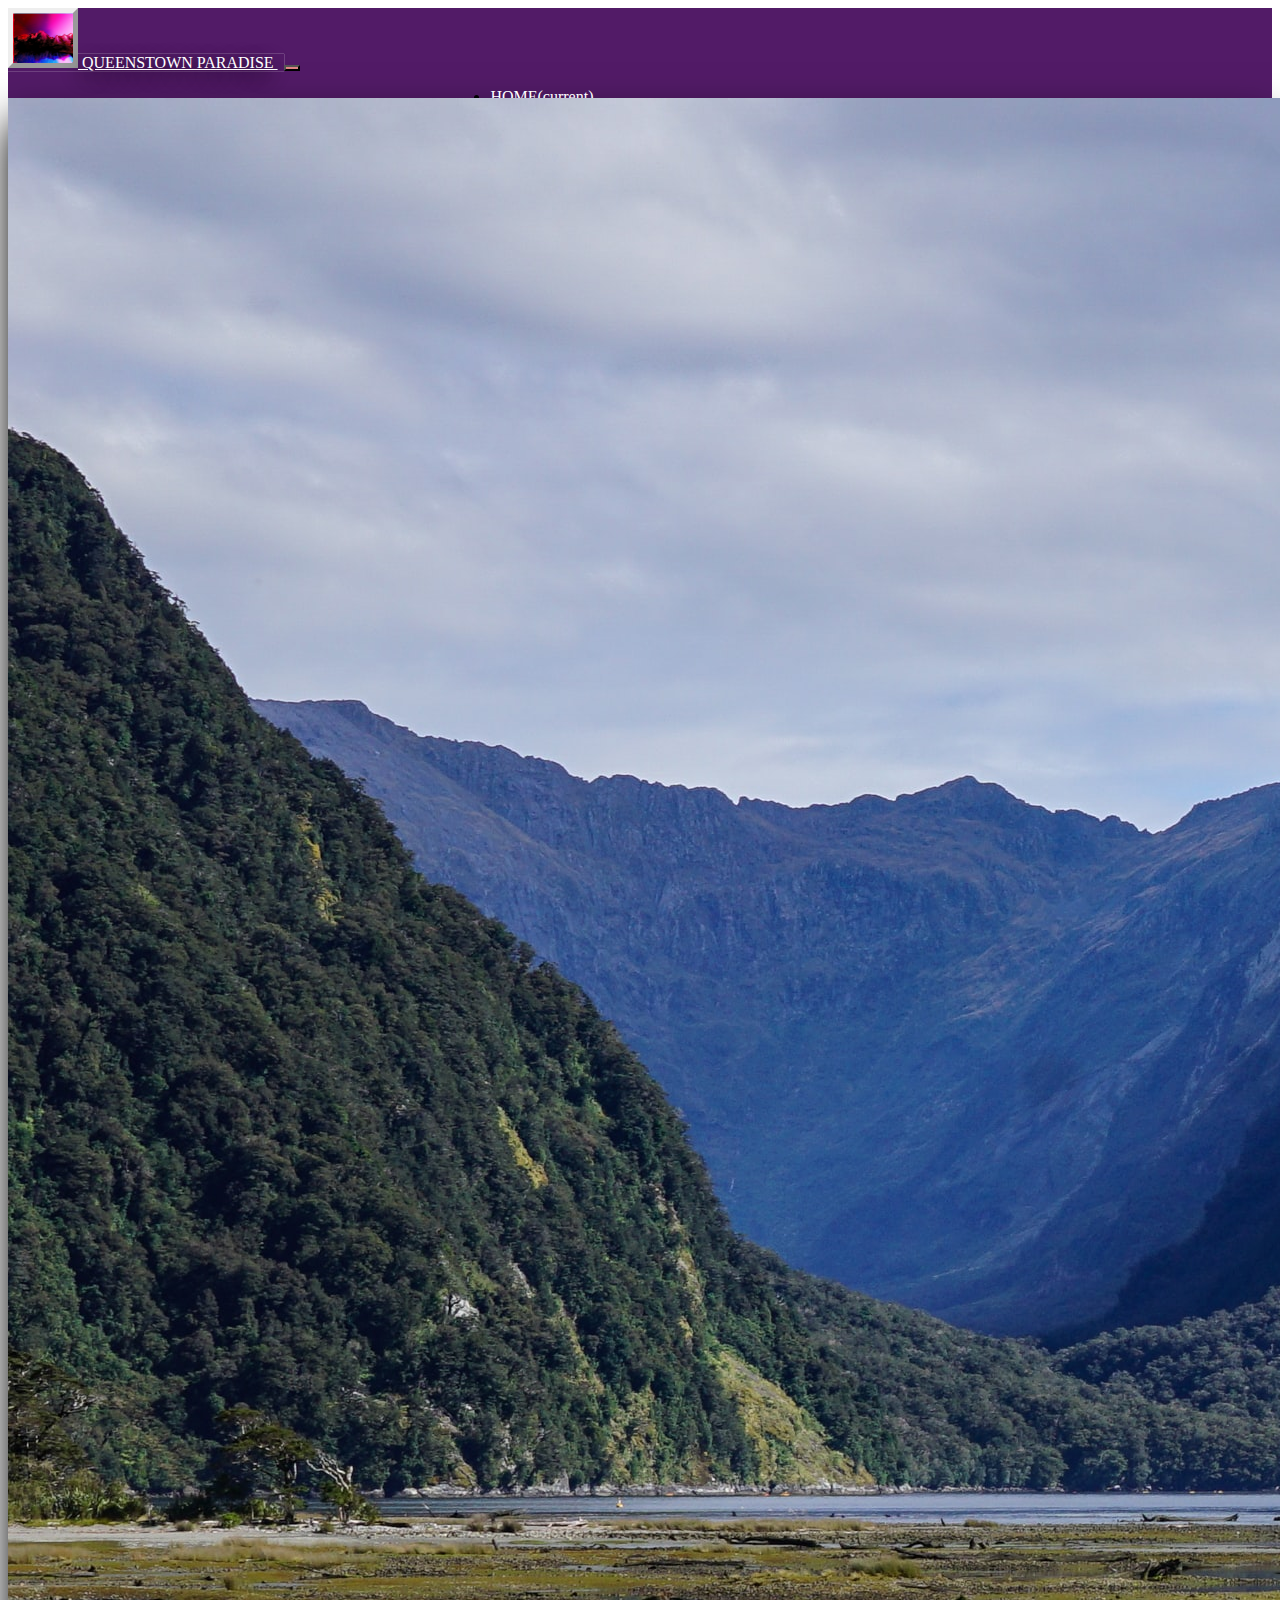
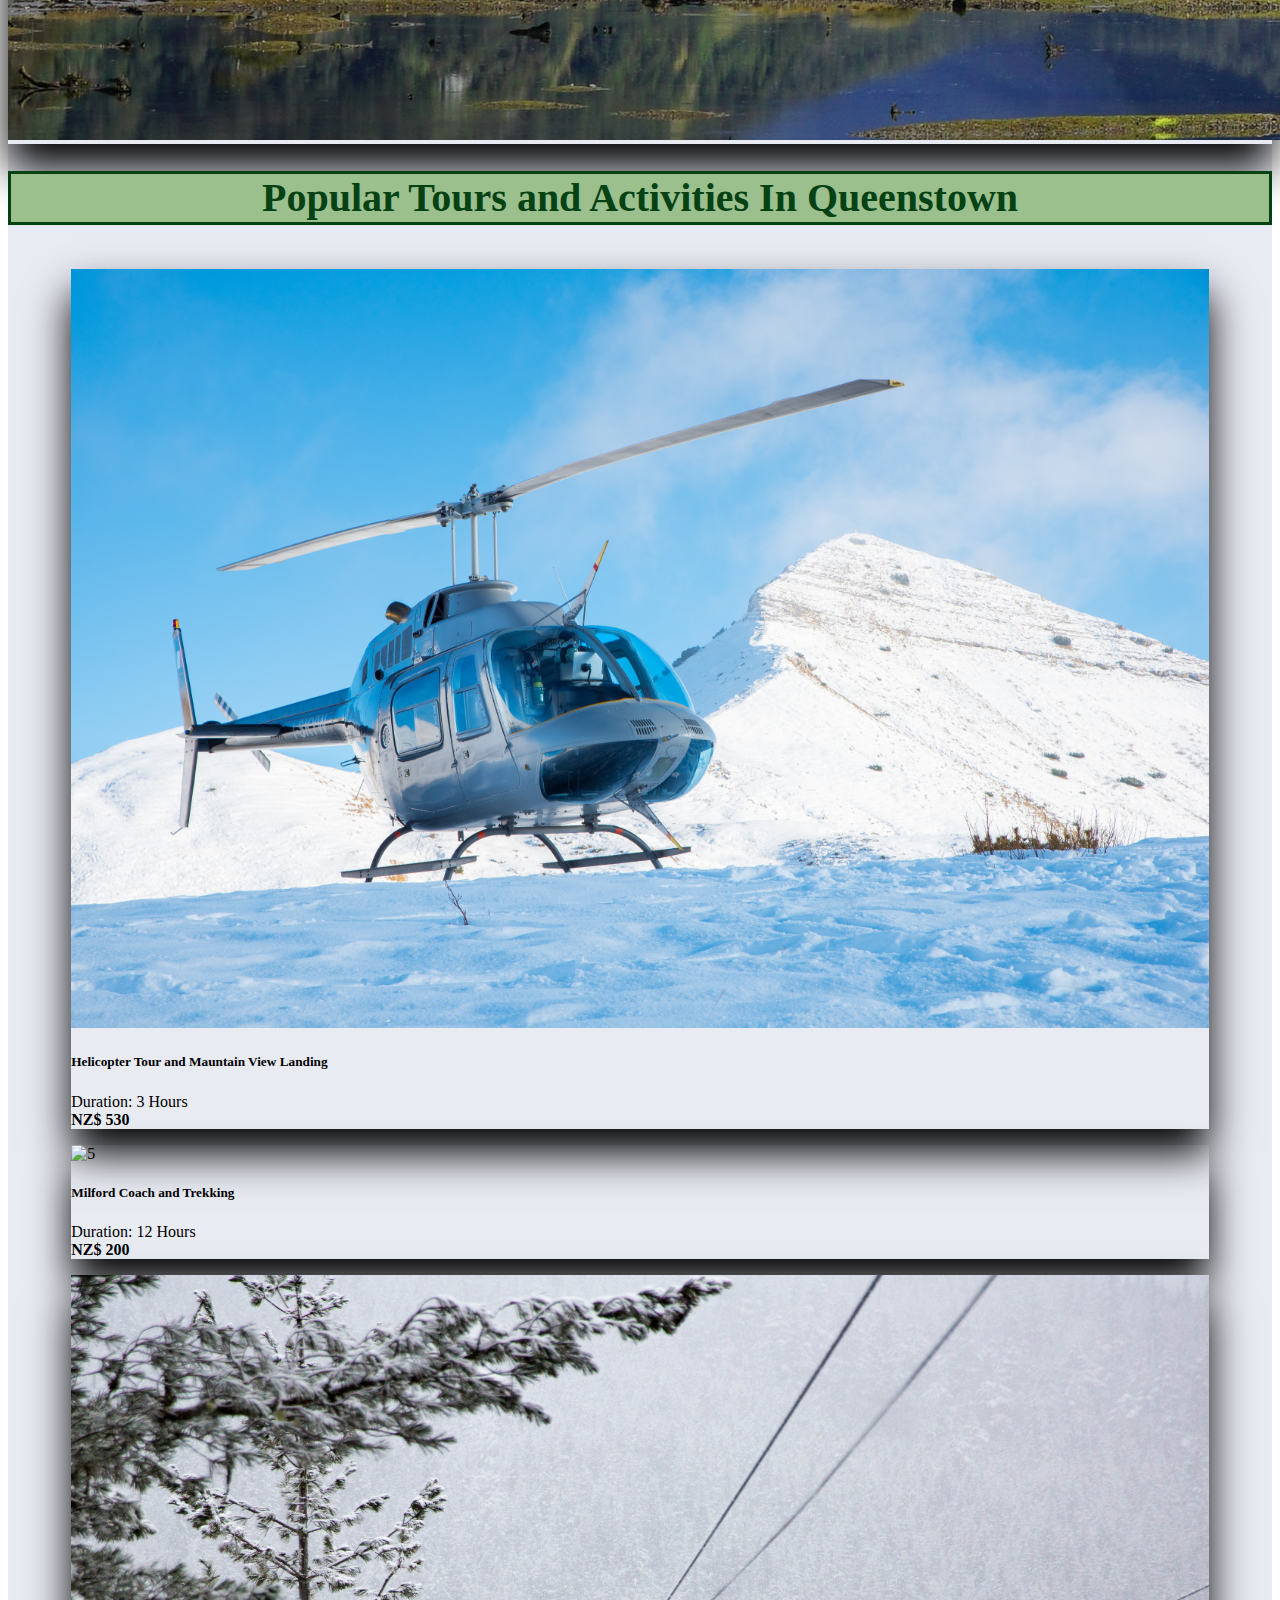
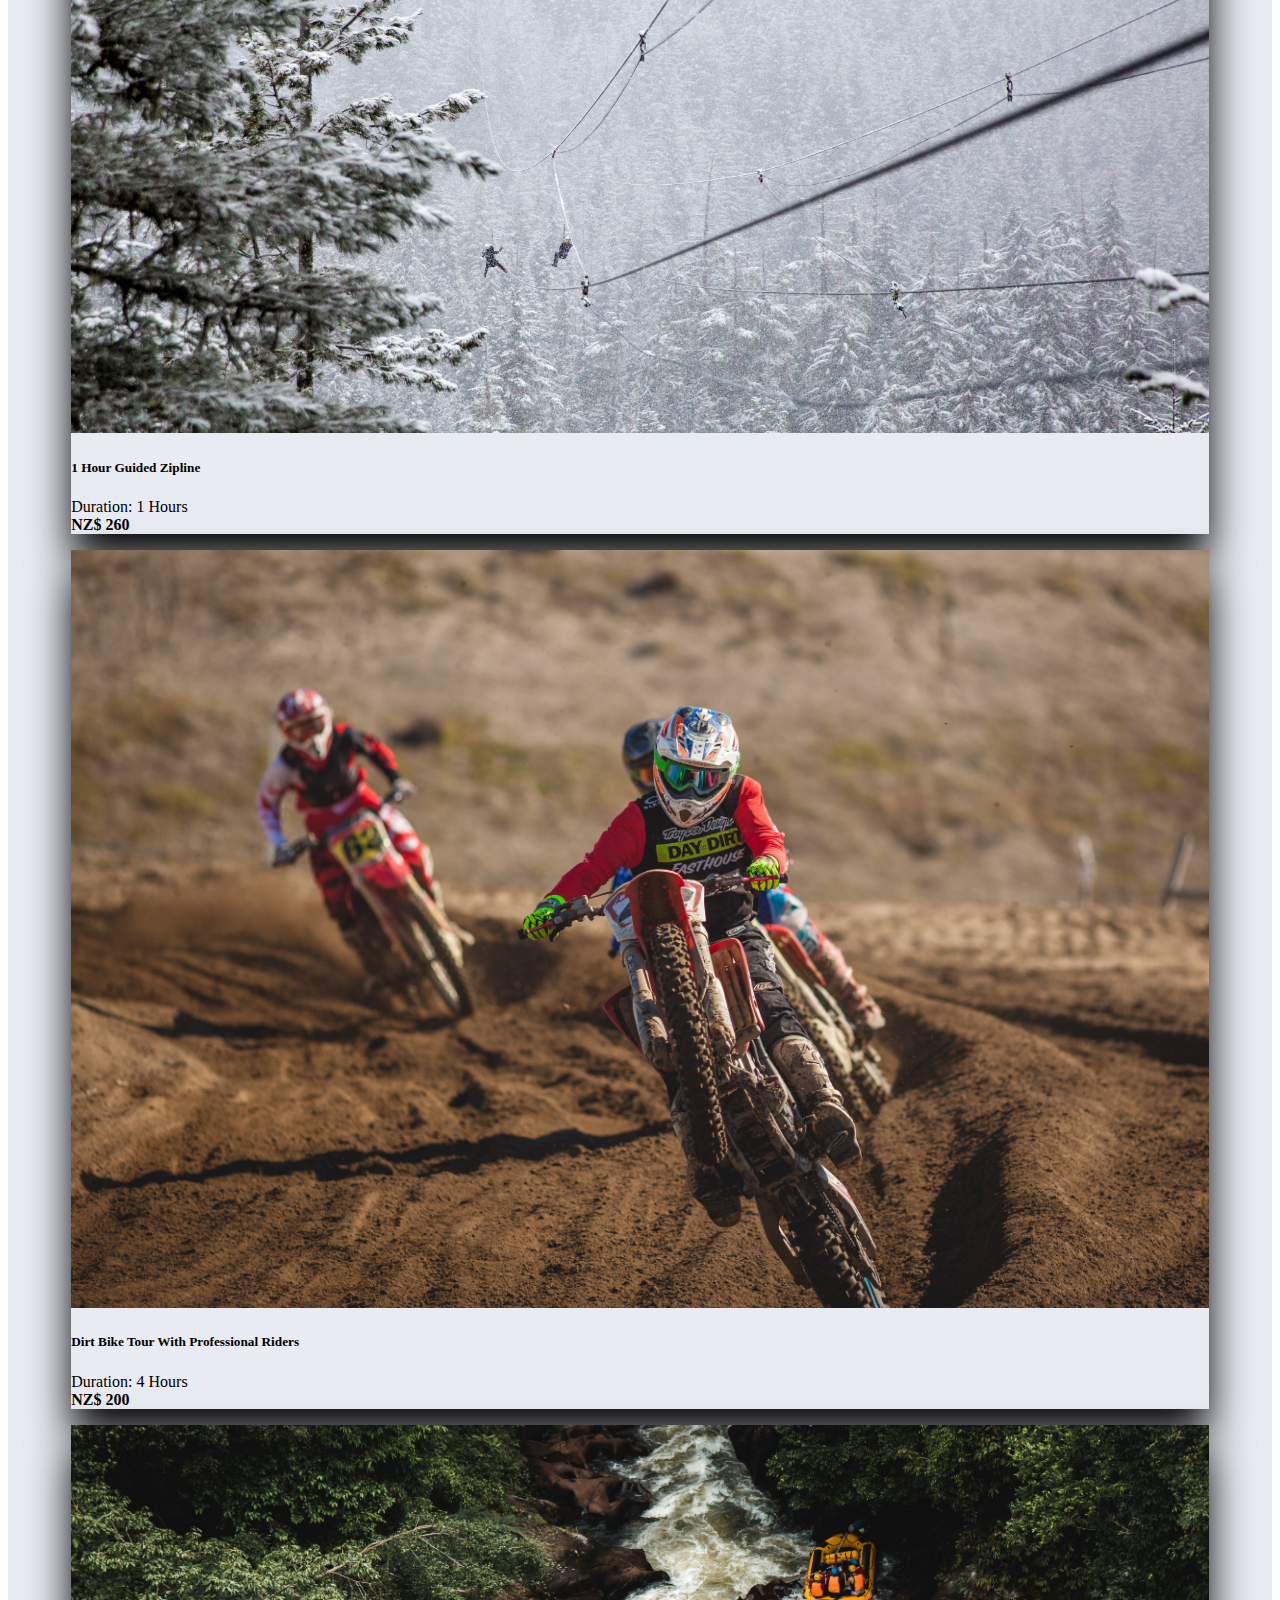
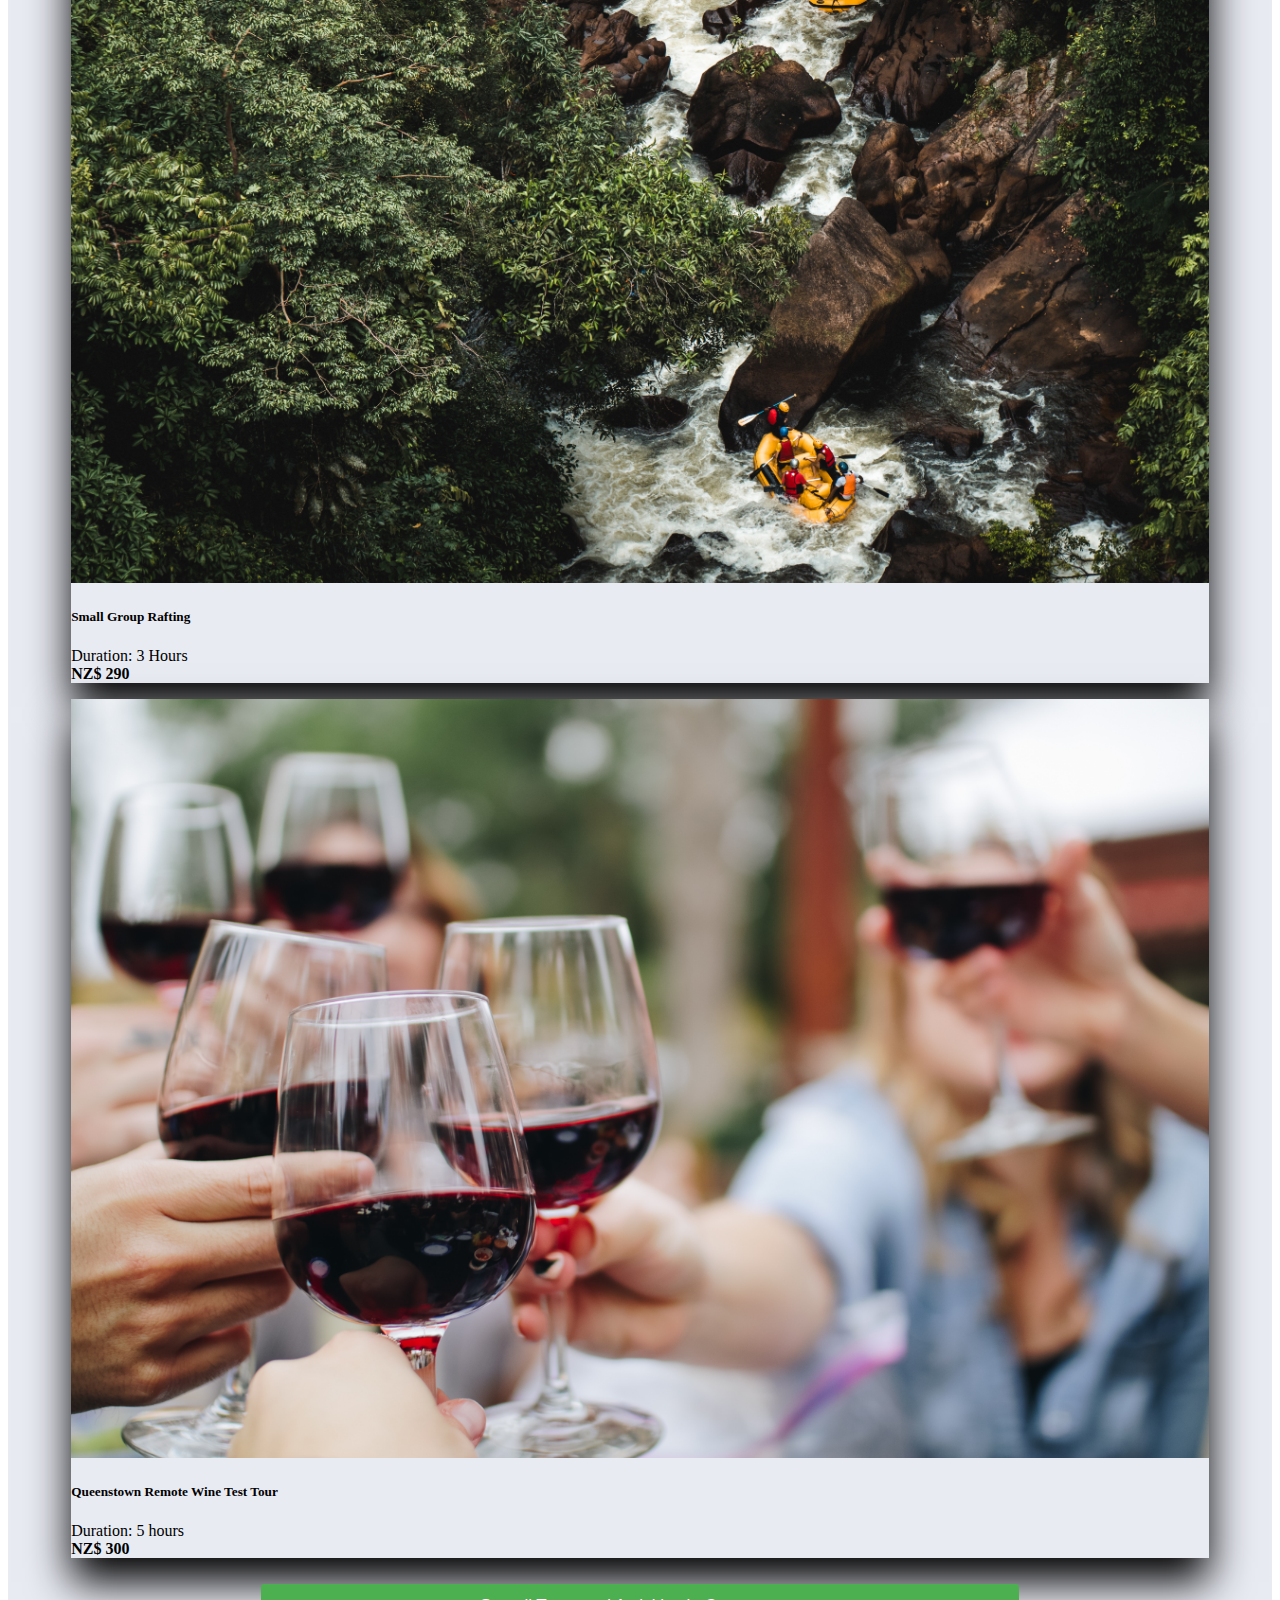
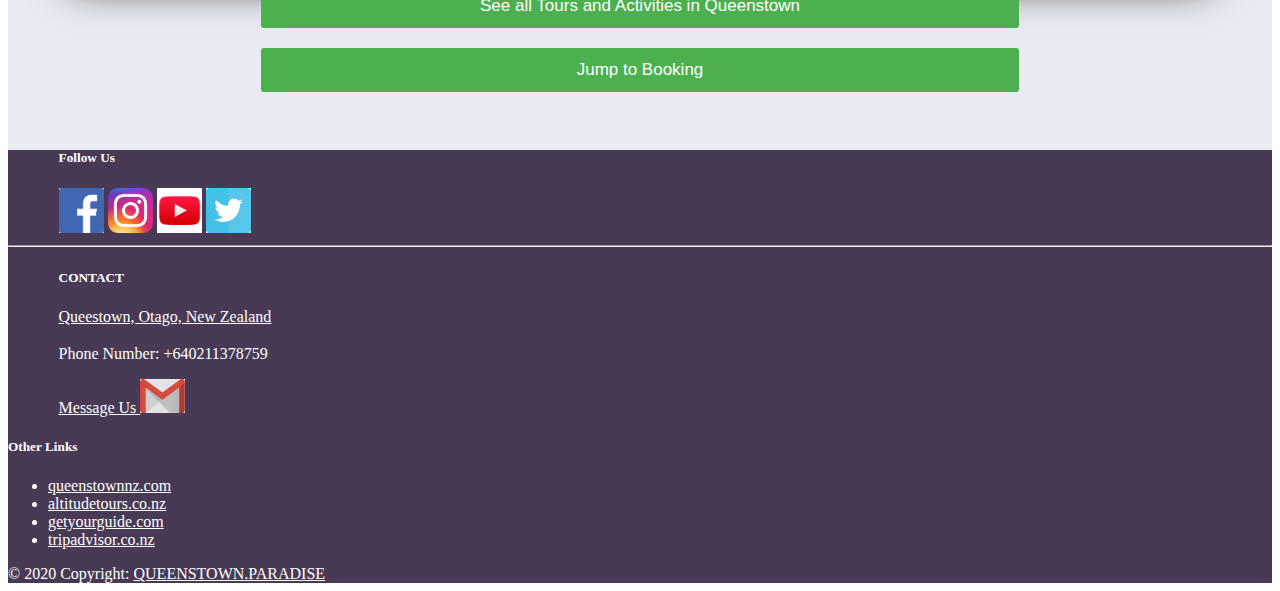
==== index.html @ ecf44010 "First Commit" ====
<!DOCTYPE html>
<html lang="en">
  <head>
    <meta charset="utf-8">
    <title>QUEENSTOWN PARADISE</title>
    <link href="https://coolors.co/03071e-370617-6a040f-9d0208-d00000-dc2f02-e85d04-f48c06-faa307-ffba08">

    <script src="http://code.jquery.com/jquery-3.4.1.slim.min.js"
     integrity="sha256-pasqAKBDmFT4eHoN2ndd6lN370kFiGUFyTiUHWhU7k8="
     crossorigin="anonymous">
     </script>
     <link rel="stylesheet" href="https://stackpath.bootstrapcdn.com/bootstrap/4.5.0/css/bootstrap.min.css" integrity="sha384-9aIt2nRpC12Uk9gS9baDl411NQApFmC26EwAOH8WgZl5MYYxFfc+NcPb1dKGj7Sk" crossorigin="anonymous">
     <link rel="stylesheet" href="https://cdn.jsdelivr.net/gh/fancyapps/fancybox@3.5.7/dist/jquery.fancybox.min.css" />
     <link href="index.css" rel="stylesheet">
     <link href="https://fonts.googleapis.com/css2?family=Merienda+One&display=swap" rel="stylesheet">
     <script src="https://cdn.jsdelivr.net/gh/fancyapps/fancybox@3.5.7/dist/jquery.fancybox.min.js"></script>
     <script src="https://cdnjs.cloudflare.com/ajax/libs/popper.js/1.14.3/umd/popper.min.js" integrity="sha384-ZMP7rVo3mIykV+2+9J3UJ46jBk0WLaUAdn689aCwoqbBJiSnjAK/l8WvCWPIPm49" crossorigin="anonymous"></script>
    <script src="https://stackpath.bootstrapcdn.com/bootstrap/4.1.3/js/bootstrap.min.js" integrity="sha384-ChfqqxuZUCnJSK3+MXmPNIyE6ZbWh2IMqE241rYiqJxyMiZ6OW/JmZQ5stwEULTy" crossorigin="anonymous"></script>

  </head>
<body>

        <nav class="navbar navbar-expand-lg navbar-light bg-light">
          <a class="navbar-logo" href="index.html">
            <img src="img/1.jpg" width="60" height="50" class="d-inline-block align-middle" alt="" loading="lazy">
            QUEENSTOWN PARADISE
          </a>
       <button class="navbar-toggler" type="button" data-toggle="collapse" data-target="#navbarNav" aria-controls="navbarNav" aria-expanded="false" aria-label="Toggle navigation">
         <span class="navbar-toggler-icon"></span>
       </button>
       <div class="collapse navbar-collapse justify-content-end" id="navbarNav">
         <ul class="navbar-nav">
           <li class="nav-item active">
             <a class="nav-link" href="index.html">HOME<span class="sr-only">(current)</span></a>
           </li>
           <li class="nav-item">
             <a class="nav-link" href="activity.html">TOURS AND ACTIVITIES</a>
           </li>
           <li class="nav-item">
             <a class="nav-link" href="booking.html">BOOKING </a>
           </li>

         </ul>
       </div>
      </nav>

      <div class="jumbotron jumbotron-fluid">
      <div class="shadow mb-5 bg-white rounded">
        <img src="img/8.jpg" alt="3" class="img-fluid"/>
      </div>
      <div class="container">
          <h1 class="display-4">Popular Tours and Activities In Queenstown</h1>

      </div>

    <div class="row row-cols-1 row-cols-md-2 main-row">
      <div class="shadow mb-5 bg-white rounded">
      <div class="col mb-4">
        <div class="card">
          <img src="img/4.jpg" class="card-img-top" alt="4">
          <div class="card-body">
            <h5 class="card-title">Helicopter Tour and Mauntain View Landing</h5>
            <p class="card-text">Duration: 3 Hours <br> <b>NZ$ 530</b></p>
          </div>
        </div>
      </div>
      </div>
      <div class="shadow mb-5 bg-white rounded">
      <div class="col mb-4">
        <div class="card">
          <img src="img/5.jpg" class="card-img-top" alt="5">
          <div class="card-body">
            <h5 class="card-title">Milford Coach and Trekking</h5>
            <p class="card-text">Duration: 12 Hours <br> <b>NZ$ 200</b></p>
          </div>
        </div>
      </div>
      </div>
      <div class="shadow mb-5 bg-white rounded">
      <div class="col mb-4">
        <div class="card">
          <img src="img/6.jpg" class="card-img-top" alt="6">
          <div class="card-body">
            <h5 class="card-title">1 Hour Guided Zipline</h5>
            <p class="card-text">Duration: 1 Hours <br> <b>NZ$ 260</b></p>
          </div>
        </div>
      </div>
      </div>
      <div class="shadow mb-5 bg-white rounded">
      <div class="col mb-4">
        <div class="card">
          <img src="img/7.jpg" class="card-img-top" alt="7">
          <div class="card-body">
            <h5 class="card-title">Dirt Bike Tour With Professional Riders</h5>
            <p class="card-text">Duration: 4 Hours <br> <b>NZ$ 200</b></p>
          </div>
        </div>
      </div>
      </div>
      <div class="shadow mb-5 bg-white rounded">
      <div class="col mb-4">
        <div class="card">
          <img src="img/14.jpg" class="card-img-top" alt="14">
          <div class="card-body">
            <h5 class="card-title">Small Group Rafting</h5>
            <p class="card-text">Duration: 3 Hours <br> <b>NZ$ 290</b></p>
          </div>
        </div>
      </div>
      </div>
      <div class="shadow mb-5 bg-white rounded">
      <div class="col mb-4">
        <div class="card">
          <img src="img/16.jpg" class="card-img-top" alt="16">
          <div class="card-body">
            <h5 class="card-title">Queenstown Remote Wine Test Tour</h5>
            <p class="card-text">Duration: 5 hours <br> <b>NZ$ 300</b></p>
          </div>
        </div>
      </div>
      </div>
    </div>


    <div class="container-btn-fluid hbtn">
      <a href="activity.html"><button type="button" class="btn btn-primary">See all Tours and Activities in Queenstown</button></a>
      <a href="booking.html"><button type="button" class="btn btn-secondary ">Jump to Booking</button></a>
  </div>
    <footer class="page-footer font-small pt-4">
      <div class="container-fluid text-center text-sm-left">
        <div class="row">
          <div class="col-md-3 mt-md-0 mt-3">
            <h5 class="text-uppercase">Follow Us</h5>
           <a href="https://www.facebook.com/QueenstownNZ/" target="_blank"><img class="fb" src="img/17.png" alt="17"/></a>
           <a href="https://www.instagram.com/explore/tags/purequeenstown/" target="_blank"><img class="insta" src="img/18.png" alt="18"/></a>
           <a href="https://www.youtube.com/c/queenstownnz" target="_blank"><img class="youtube" src="img/19.png" alt="19"/></a>
           <a href="https://twitter.com/PureQueenstown" target="_blank"><img class="twitter" src="img/20.png" alt="20"/></a>
          </div>
          <hr class="clearfix w-100 d-md-none pb-3">
        <div class="col-md-3 mt-md-0 mt-3">
           <h5>CONTACT</h5>
            <a href="https://www.facebook.com/QueenstownNZ/" target="_blank"><p class="contact">Queestown, Otago, New Zealand</p></a>
            <p class="contact">Phone Number: +640211378759</p>
            <a href="mailto:leopardrai13@gmial.com?" target="_blank">Message Us <img class="gmail" src="img/21.png" alt="21"/></a>
         </div>
          <div class="col-md-4 mb-md-0 mb-3 justify-content-around">
            <h5 class="text-uppercase">Other Links</h5>

            <ul class="list-unstyled">
              <li>
                <a href="https://www.queenstownnz.co.nz/" target="_blank">queenstownnz.com</a>
              </li>
              <li>
                <a href="https://www.altitudetours.co.nz/" target="_blank">altitudetours.co.nz</a>
              </li>
              <li>
                <a href="https://www.getyourguide.com/" target="_blank">getyourguide.com</a>
              </li>
              <li>
                <a href="https://www.tripadvisor.co.nz/" target="_blank">tripadvisor.co.nz</a>
              </li>
            </ul>
          </div>
        </div>
      </div>
      <div class="footer-copyright text-center py-3">© 2020 Copyright:
        <a href="QUEENSTOWN.PARADISE"> QUEENSTOWN.PARADISE</a>
      </div>
    </footer>
  </div>




















</body>
</html>
---- index.css ----
body{
  font-family: 'Merienda One', cursive;
}
.bg-light {
    background-color: #521b67!important;
    height: 90px;
  }

.navbar-light .navbar-logo {

    text-shadow: -2px 6px 20px black;
    color: white;
    border-width: 0px;
    border-style: outset;
    box-shadow: 0 0 1px white;
    padding-right: 6px;
  }
.d-inline-block{
  border-style: outset;
  border-width: 5px;
  color: #e4e4e4;

}


  .navbar-light .navbar-nav .nav-link {
      color: rgb(255 255 255);
  }
  .navbar-light .navbar-nav .active>.nav-link{
      color: rgb(255 255 255);
  }

.navbar-expand-lg .navbar-collapse {
    margin-left: 35%;
        width: 387px;
  }
.navbar-toggler {
  background-color: #e08484;
  }
a{
  color: white;
}
.jumbotron{
  padding: 0rem 0rem;
  background-color: #e9ebf3;
}
.display-4 {
  background-color: #9cbf8e;
  border: solid;
   text-align: center;
    color: #044214;
    font-size: 2.5rem;
    font-weight: 600;
    line-height: 1.2;
  }
.container {
    margin-top: 14px;
    margin-bottom: 44px
  }

.mb-5, .my-5 {
    margin-bottom: 1rem!important;
  }
  .shadow {
    box-shadow: 0 1.5rem 2.5rem rgba(0,0,0,8.15)!important;
}
.shadowbox{
  box-shadow: 5px;
}
.p-3 {
    padding: 1rem!important;
  }
  .main-row{
    margin-left: 5%;
    margin-right: 5%;
  }

.btn-group-lg>.btn, .btn-lg {
    margin-bottom: 1rem;
  }
.pt-4, .py-4 {
    margin-top: 3rem;
    background-color: #40203f;
    color: white;
}
.hbtn{
  margin-left: 20%;
  margin-right: 20%;
}

input[type="text" i] {
   width: 40%;
   padding: 4px 6px;
   display: block;
    }
.mt-md-0, .my-md-0 {
    margin-left: 4%;
  }
  .no-gutters{
    margin-left: 0px;
    margin-right: 0px;
  }
.cardlist{
    max-width: 80%;
  }

  .card-img, .card-img-bottom, .card-img-top {
    width: 100%;
    height: 100%;
}
  .card{
      margin-bottom: 0rem;
    }
.booknow-btn{
  width: 100px;
  margin-left: 100%;
}
.drop-btn{
  cursor: pointer;
  text-align: center;
  background-color: #ef896a;
  width: 280px;
  margin-bottom: 2rem;
  margin-left: 15%;
  margin-right: 50%;
}
.map1{
  height: 200px;
}
.details-form{
  margin-bottom: 2rem;
  border: solid 1px;
}
.details{
  font-weight: 500;
}
.intbtn{
  background-color: #37ea44;
  width: 100%;

}
p {
    margin-top: 19px;
    margin-bottom: 1rem;
    text-align-last: start;
  }
input[type=text] {
  width: 100%;
  margin-bottom: 15px;
  padding: 10px;
  border: 1px solid #ccc;
  border-radius: 3px;
}
.col-25,
.col-50,
.col-75 {
  padding: 0 16px;
}


.col-25 {
  -ms-flex: 25%; /* IE10 */
  flex: 25%;
}

.col-50 {
  -ms-flex: 50%; /* IE10 */
  flex: 50%;
}

.col-75 {
  margin-left: 100px;
  margin-right: 100px;
  margin-top: 48px;
  -ms-flex: 75%; /* IE10 */
  flex: 75%;
}

.btn {
  background-color: #4CAF50;
  color: white;
  padding: 12px;
  margin: 10px 0;
  border: none;
  width: 100%;
  border-radius: 3px;
  cursor: pointer;
  font-size: 17px;
}
.btn-summit{
  background-color: #4CAF50;
  color: white;
  padding: 12px;
  margin: 10px 0;
  border: none;
  width: 100%;
  border-radius: 3px;
  cursor: pointer;
  font-size: 17px;
}

.btn-outline-secondary {
    color: #000000;
    border-color: #000000;
}

.page-footer{
  background-color: #483a54;
  }

.fb{
  width: 45px;
}
.insta{
  width: 45px;
}
.youtube{
  width: 45px;
}
.twitter{
  width: 45px;
}
.gmail{
  width: 45px;
}
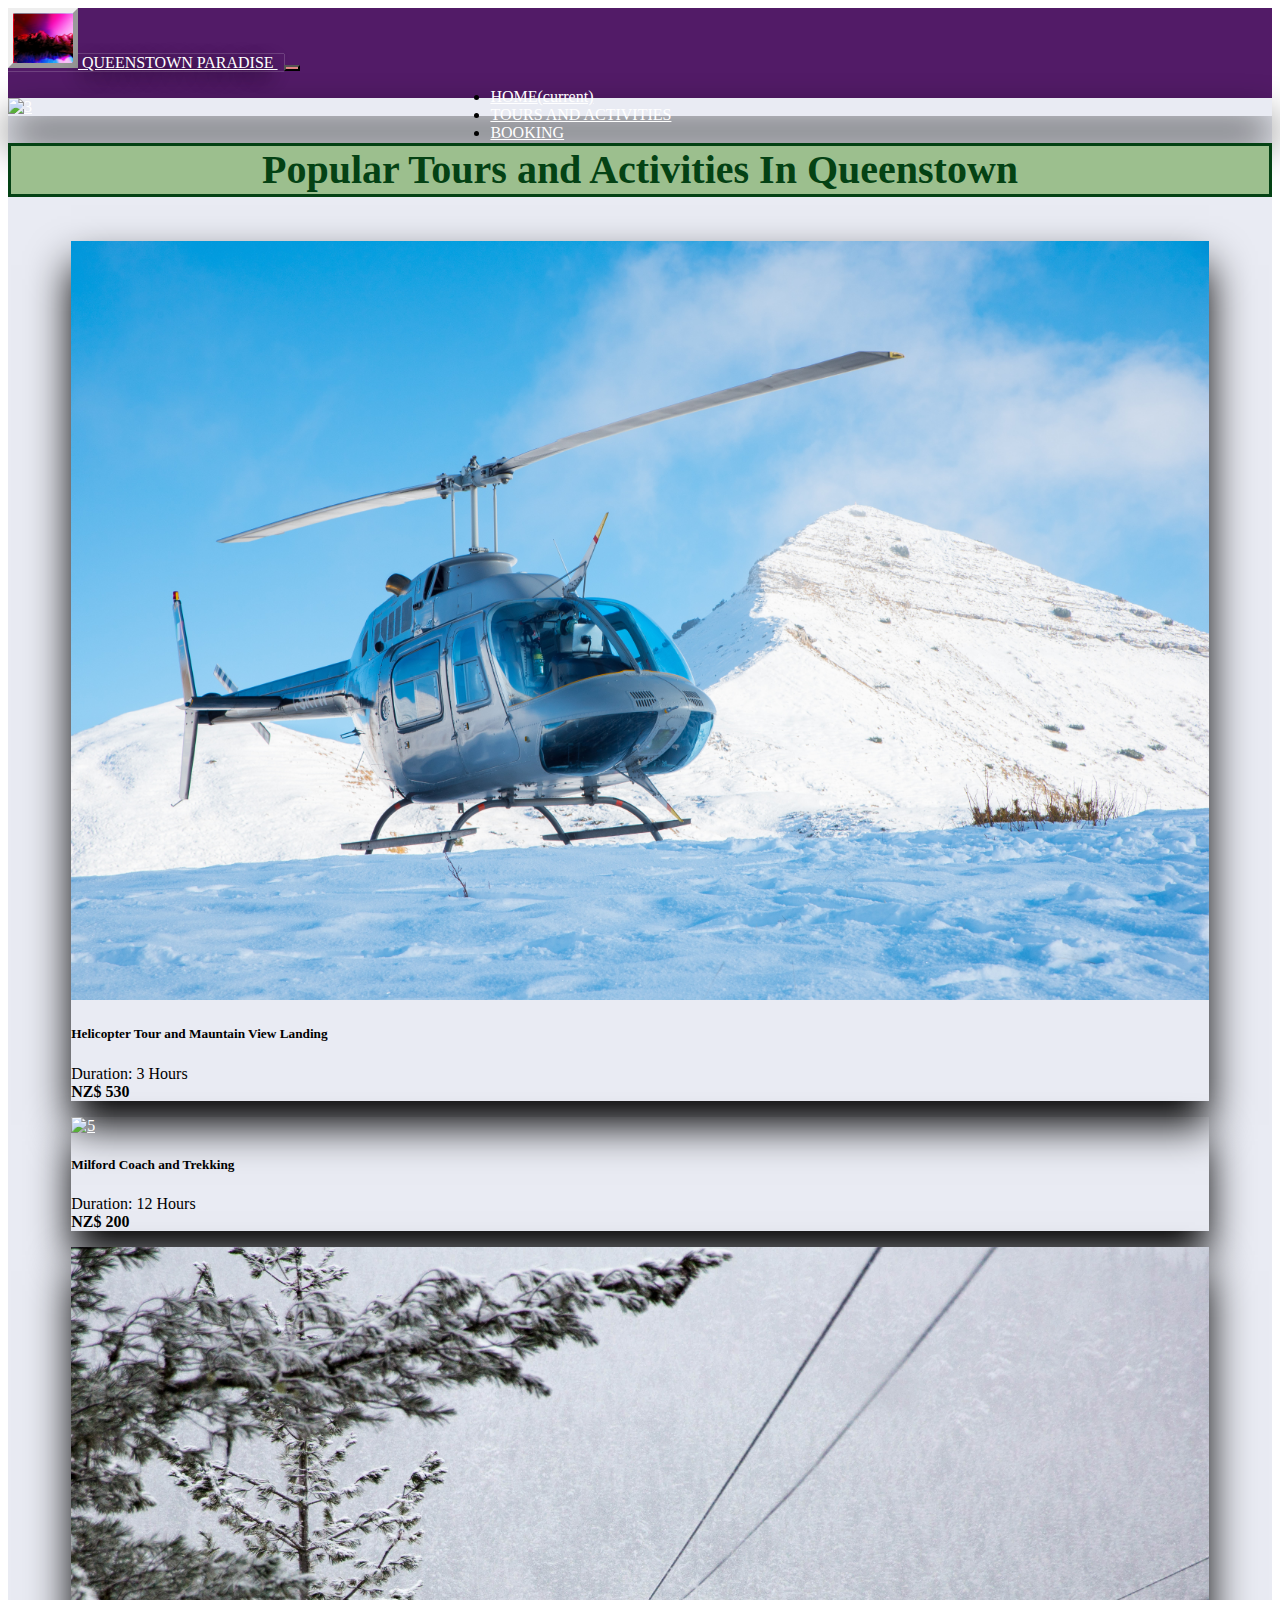
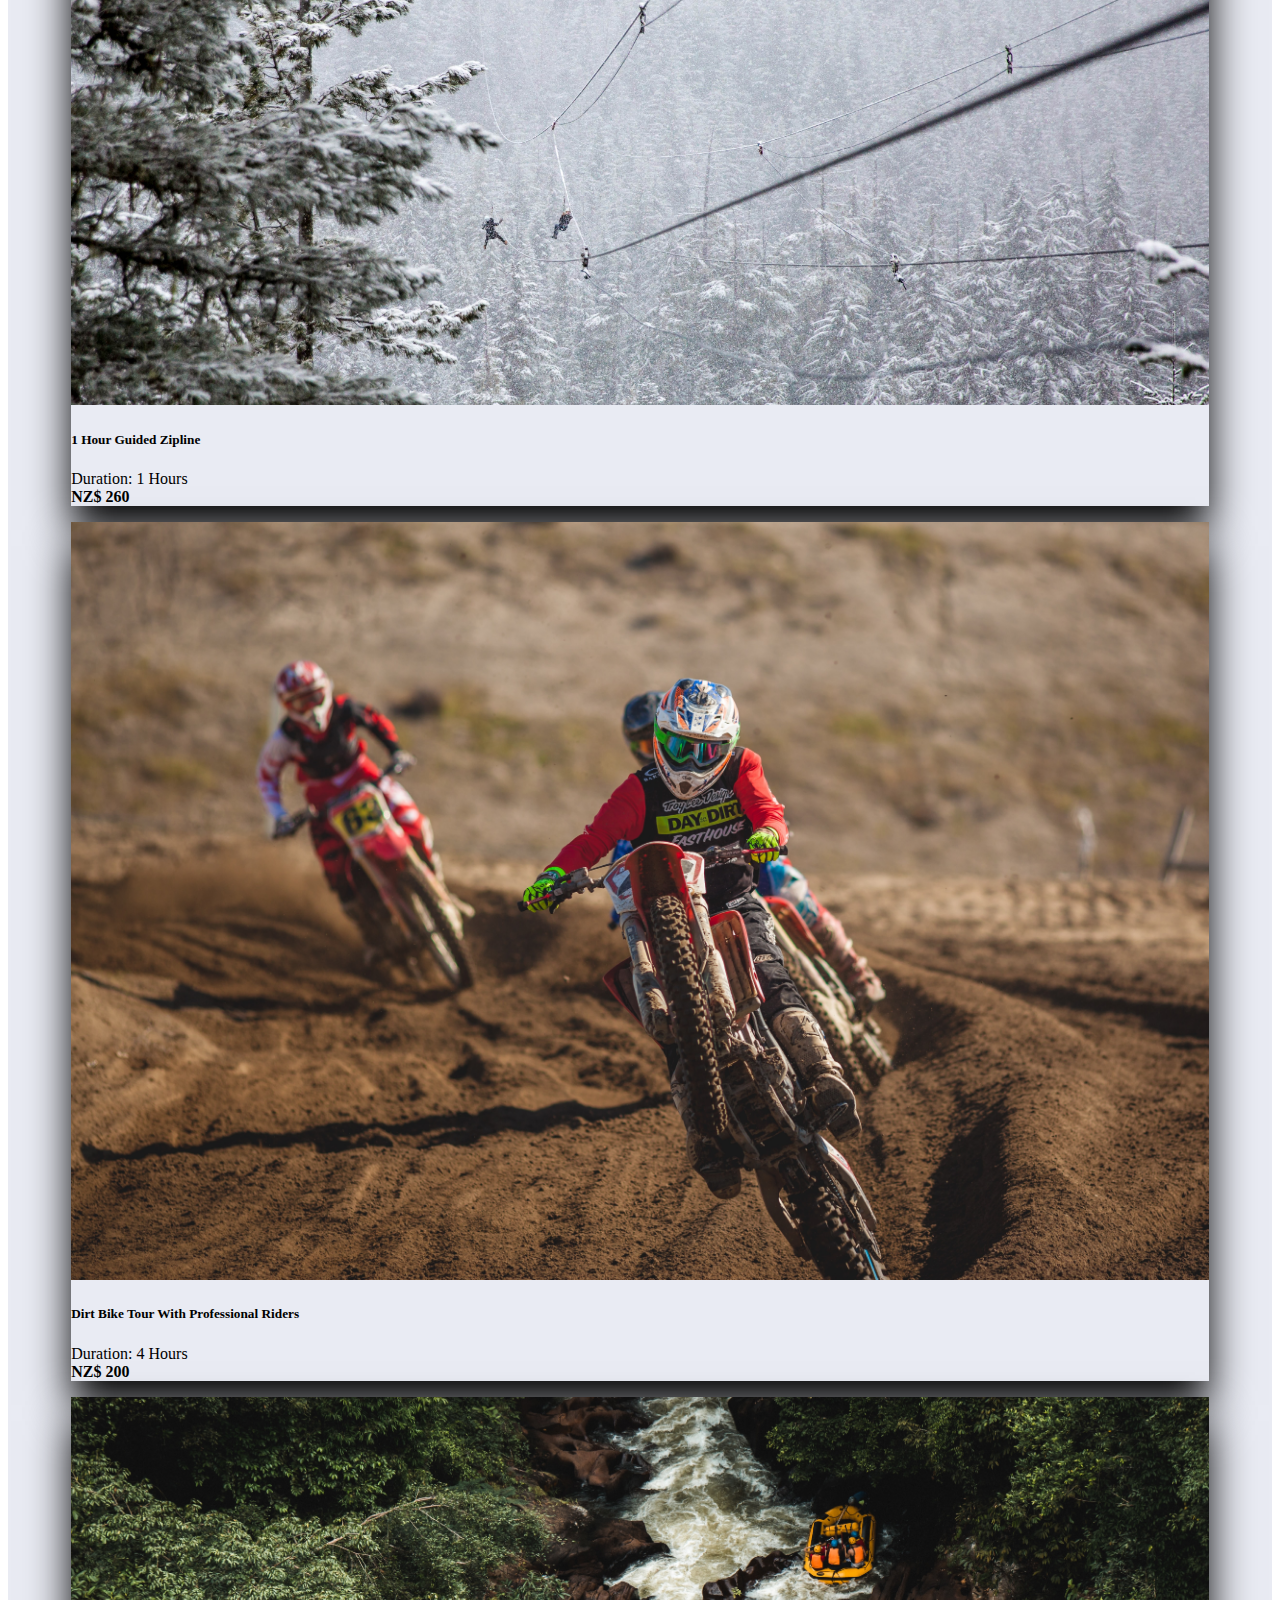
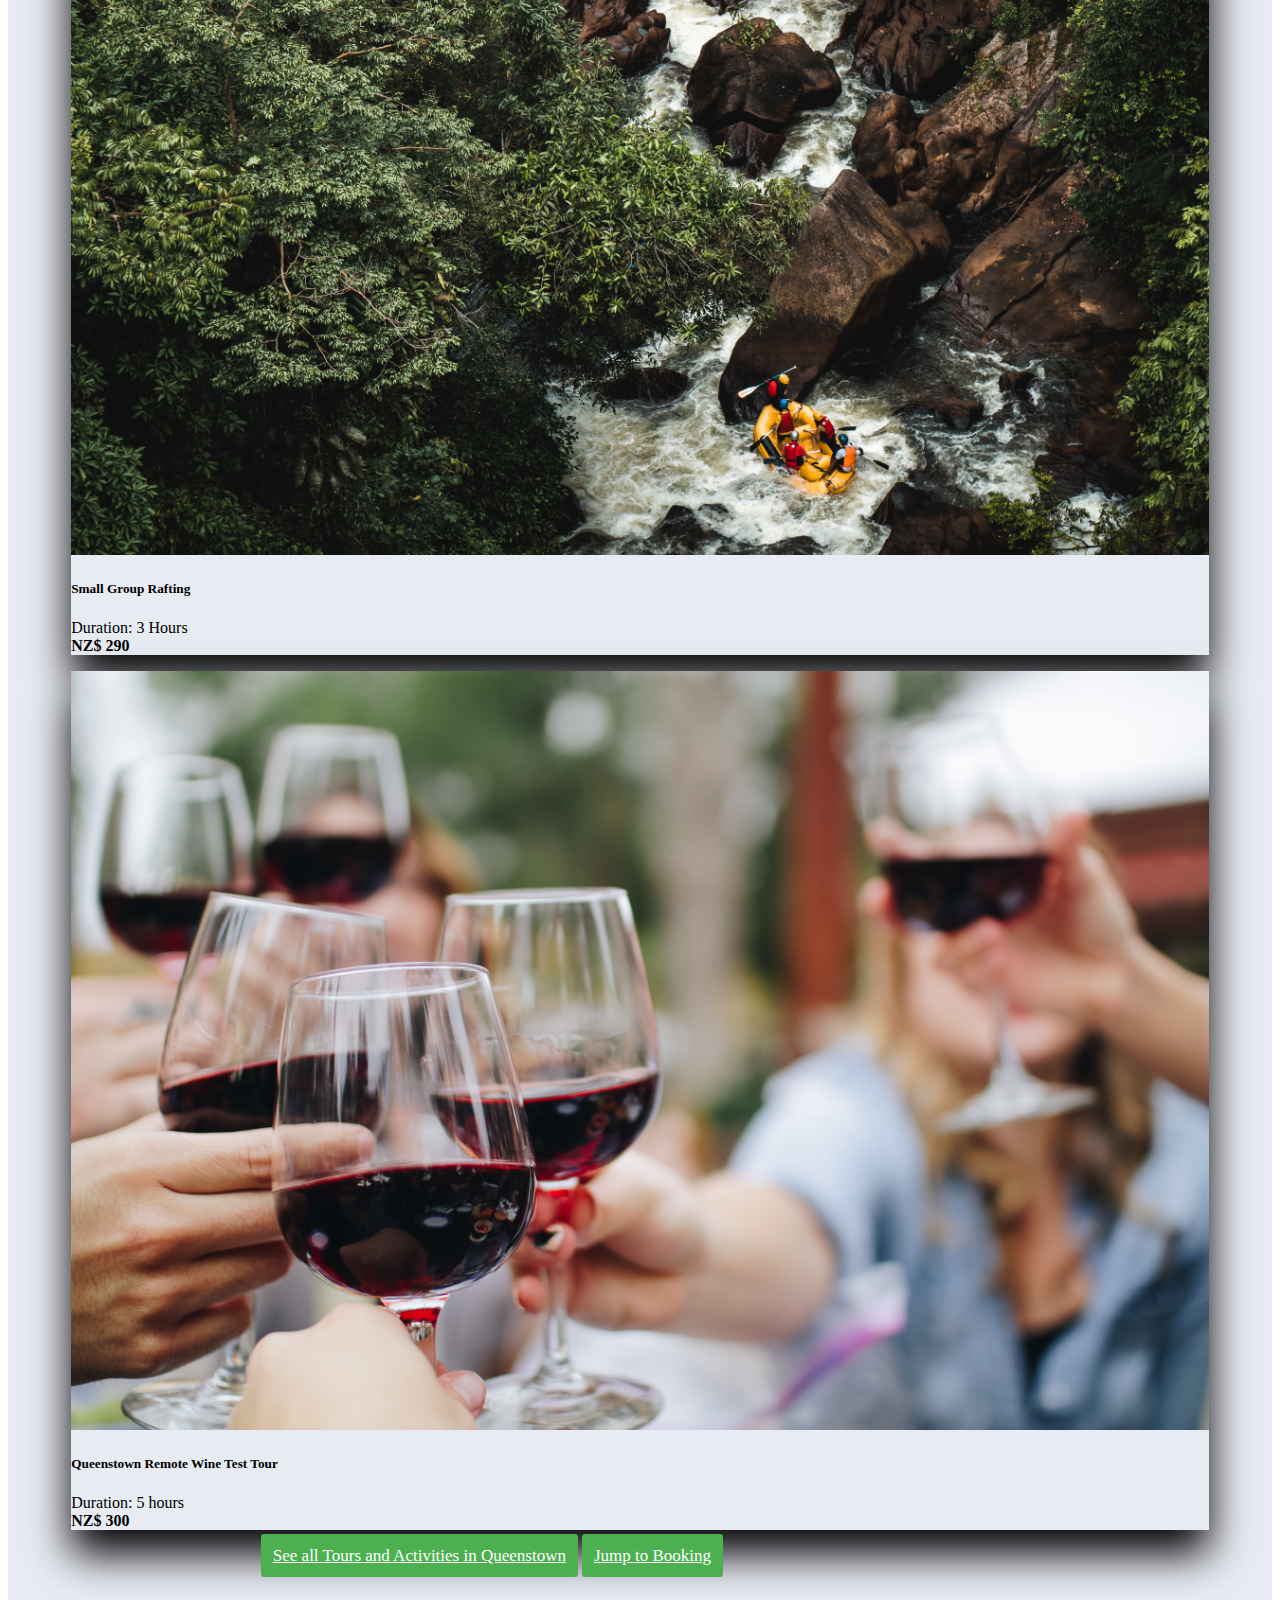
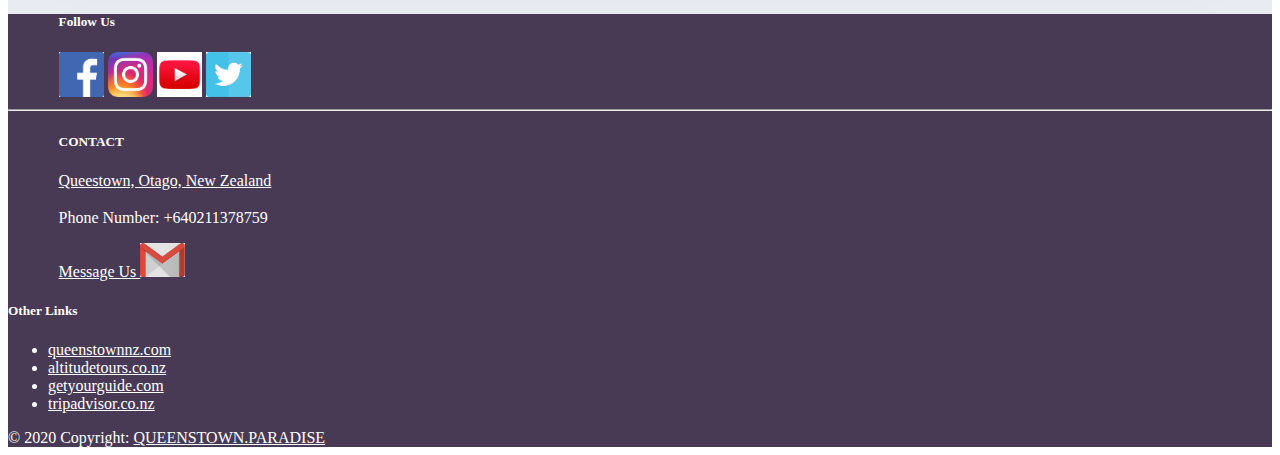
==== commit 8fa9924c: "second commit" ====
--- a/index.html
+++ b/index.html
@@ -3,8 +3,6 @@
   <head>
     <meta charset="utf-8">
     <title>QUEENSTOWN PARADISE</title>
-    <link href="https://coolors.co/03071e-370617-6a040f-9d0208-d00000-dc2f02-e85d04-f48c06-faa307-ffba08">
-
     <script src="http://code.jquery.com/jquery-3.4.1.slim.min.js"
      integrity="sha256-pasqAKBDmFT4eHoN2ndd6lN370kFiGUFyTiUHWhU7k8="
      crossorigin="anonymous">
@@ -20,11 +18,11 @@
   </head>
 <body>
 
-        <nav class="navbar navbar-expand-lg navbar-light bg-light">
-          <a class="navbar-logo" href="index.html">
+    <nav class="navbar navbar-expand-lg navbar-light bg-light">
+        <a class="navbar-logo" href="index.html">
             <img src="img/1.jpg" width="60" height="50" class="d-inline-block align-middle" alt="" loading="lazy">
             QUEENSTOWN PARADISE
-          </a>
+        </a>
        <button class="navbar-toggler" type="button" data-toggle="collapse" data-target="#navbarNav" aria-controls="navbarNav" aria-expanded="false" aria-label="Toggle navigation">
          <span class="navbar-toggler-icon"></span>
        </button>
@@ -39,106 +37,101 @@
            <li class="nav-item">
              <a class="nav-link" href="booking.html">BOOKING </a>
            </li>
-
          </ul>
        </div>
-      </nav>
+    </nav>
 
-      <div class="jumbotron jumbotron-fluid">
-      <div class="shadow mb-5 bg-white rounded">
-        <img src="img/8.jpg" alt="3" class="img-fluid"/>
+  <div class="jumbotron jumbotron-fluid">
+    <div class="shadow mb-5 bg-white rounded">
+        <a href="activity.html"><img src="img/222.jpg" alt="3" class="img-fluid"></a>
+    </div>
+    <div class="container">
+          <h1 class="display-4">Popular Tours and Activities In Queenstown</h1>
       </div>
-      <div class="container">
-          <h1 class="display-4">Popular Tours and Activities In Queenstown</h1>
-
-      </div>
-
     <div class="row row-cols-1 row-cols-md-2 main-row">
       <div class="shadow mb-5 bg-white rounded">
-      <div class="col mb-4">
+       <div class="col mb-4">
         <div class="card">
-          <img src="img/4.jpg" class="card-img-top" alt="4">
+          <a href="activity.html"><img src="img/4.jpg" class="card-img-top" alt="4"></a>
           <div class="card-body">
             <h5 class="card-title">Helicopter Tour and Mauntain View Landing</h5>
             <p class="card-text">Duration: 3 Hours <br> <b>NZ$ 530</b></p>
           </div>
         </div>
-      </div>
+       </div>
       </div>
       <div class="shadow mb-5 bg-white rounded">
-      <div class="col mb-4">
+       <div class="col mb-4">
         <div class="card">
-          <img src="img/5.jpg" class="card-img-top" alt="5">
+          <a href="activity.html"><img src="img/5.jpg" class="card-img-top" alt="5"></a>
           <div class="card-body">
             <h5 class="card-title">Milford Coach and Trekking</h5>
             <p class="card-text">Duration: 12 Hours <br> <b>NZ$ 200</b></p>
           </div>
         </div>
-      </div>
+       </div>
       </div>
       <div class="shadow mb-5 bg-white rounded">
-      <div class="col mb-4">
+       <div class="col mb-4">
         <div class="card">
-          <img src="img/6.jpg" class="card-img-top" alt="6">
+          <a href="activity.html"><img src="img/6.jpg" class="card-img-top" alt="6"></a>
           <div class="card-body">
             <h5 class="card-title">1 Hour Guided Zipline</h5>
             <p class="card-text">Duration: 1 Hours <br> <b>NZ$ 260</b></p>
           </div>
         </div>
-      </div>
+       </div>
       </div>
       <div class="shadow mb-5 bg-white rounded">
-      <div class="col mb-4">
+       <div class="col mb-4">
         <div class="card">
-          <img src="img/7.jpg" class="card-img-top" alt="7">
+          <a href="activity.html"><img src="img/7.jpg" class="card-img-top" alt="7"></a>
           <div class="card-body">
             <h5 class="card-title">Dirt Bike Tour With Professional Riders</h5>
             <p class="card-text">Duration: 4 Hours <br> <b>NZ$ 200</b></p>
           </div>
         </div>
-      </div>
+       </div>
       </div>
       <div class="shadow mb-5 bg-white rounded">
-      <div class="col mb-4">
+       <div class="col mb-4">
         <div class="card">
-          <img src="img/14.jpg" class="card-img-top" alt="14">
+          <a href="activity.html"><img src="img/14.jpg" class="card-img-top" alt="14"></a>
           <div class="card-body">
             <h5 class="card-title">Small Group Rafting</h5>
             <p class="card-text">Duration: 3 Hours <br> <b>NZ$ 290</b></p>
           </div>
-        </div>
+         </div>
+       </div>
       </div>
-      </div>
-      <div class="shadow mb-5 bg-white rounded">
-      <div class="col mb-4">
+    <div class="shadow mb-5 bg-white rounded">
+       <div class="col mb-4">
         <div class="card">
-          <img src="img/16.jpg" class="card-img-top" alt="16">
+          <a href="activity.html"><img src="img/16.jpg" class="card-img-top" alt="16"></a>
           <div class="card-body">
             <h5 class="card-title">Queenstown Remote Wine Test Tour</h5>
             <p class="card-text">Duration: 5 hours <br> <b>NZ$ 300</b></p>
           </div>
         </div>
-      </div>
-      </div>
-    </div>
-
-
+       </div>
+     </div>
+  </div>
     <div class="container-btn-fluid hbtn">
-      <a href="activity.html"><button type="button" class="btn btn-primary">See all Tours and Activities in Queenstown</button></a>
-      <a href="booking.html"><button type="button" class="btn btn-secondary ">Jump to Booking</button></a>
-  </div>
+      <a class="btn btn-primary" href="activity.html" role="button">See all Tours and Activities in Queenstown</a>
+      <a class="btn btn-primary" href="booking.html" role="button">Jump to Booking</a>
+   </div>
     <footer class="page-footer font-small pt-4">
       <div class="container-fluid text-center text-sm-left">
         <div class="row">
           <div class="col-md-3 mt-md-0 mt-3">
             <h5 class="text-uppercase">Follow Us</h5>
-           <a href="https://www.facebook.com/QueenstownNZ/" target="_blank"><img class="fb" src="img/17.png" alt="17"/></a>
-           <a href="https://www.instagram.com/explore/tags/purequeenstown/" target="_blank"><img class="insta" src="img/18.png" alt="18"/></a>
-           <a href="https://www.youtube.com/c/queenstownnz" target="_blank"><img class="youtube" src="img/19.png" alt="19"/></a>
-           <a href="https://twitter.com/PureQueenstown" target="_blank"><img class="twitter" src="img/20.png" alt="20"/></a>
+             <a href="https://www.facebook.com/QueenstownNZ/" target="_blank"><img class="fb" src="img/17.png" alt="17"/></a>
+             <a href="https://www.instagram.com/explore/tags/purequeenstown/" target="_blank"><img class="insta" src="img/18.png" alt="18"/></a>
+             <a href="https://www.youtube.com/c/queenstownnz" target="_blank"><img class="youtube" src="img/19.png" alt="19"/></a>
+             <a href="https://twitter.com/PureQueenstown" target="_blank"><img class="twitter" src="img/20.png" alt="20"/></a>
           </div>
-          <hr class="clearfix w-100 d-md-none pb-3">
-        <div class="col-md-3 mt-md-0 mt-3">
+           <hr class="clearfix w-100 d-md-none pb-3">
+         <div class="col-md-3 mt-md-0 mt-3">
            <h5>CONTACT</h5>
             <a href="https://www.facebook.com/QueenstownNZ/" target="_blank"><p class="contact">Queestown, Otago, New Zealand</p></a>
             <p class="contact">Phone Number: +640211378759</p>
@@ -162,32 +155,12 @@
               </li>
             </ul>
           </div>
+         </div>
         </div>
-      </div>
-      <div class="footer-copyright text-center py-3">© 2020 Copyright:
-        <a href="QUEENSTOWN.PARADISE"> QUEENSTOWN.PARADISE</a>
+       <div class="footer-copyright text-center py-3">© 2020 Copyright:
+         <a href="QUEENSTOWN.PARADISE"> QUEENSTOWN.PARADISE</a>
       </div>
     </footer>
-  </div>
-
-
-
-
-
-
-
-
-
-
-
-
-
-
-
-
-
-
-
-
-</body>
+   </div>
+ </body>
 </html>
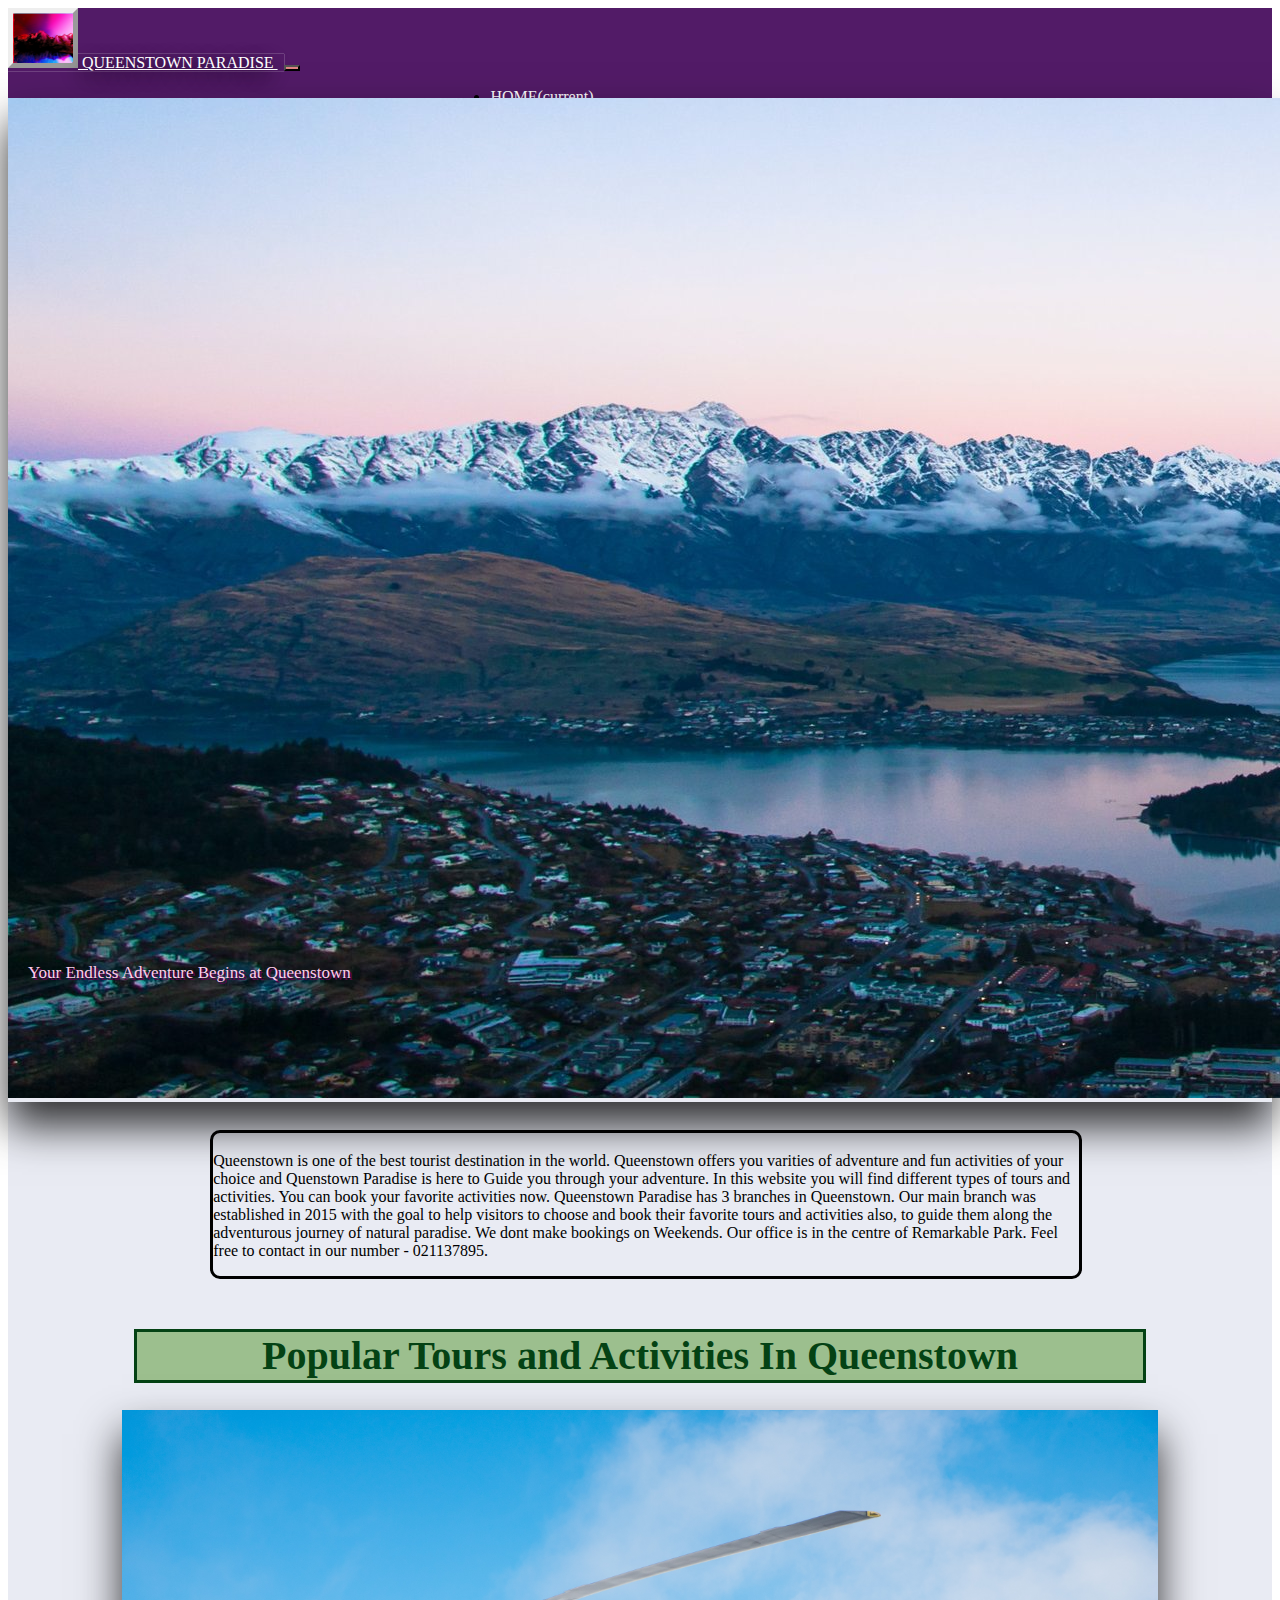
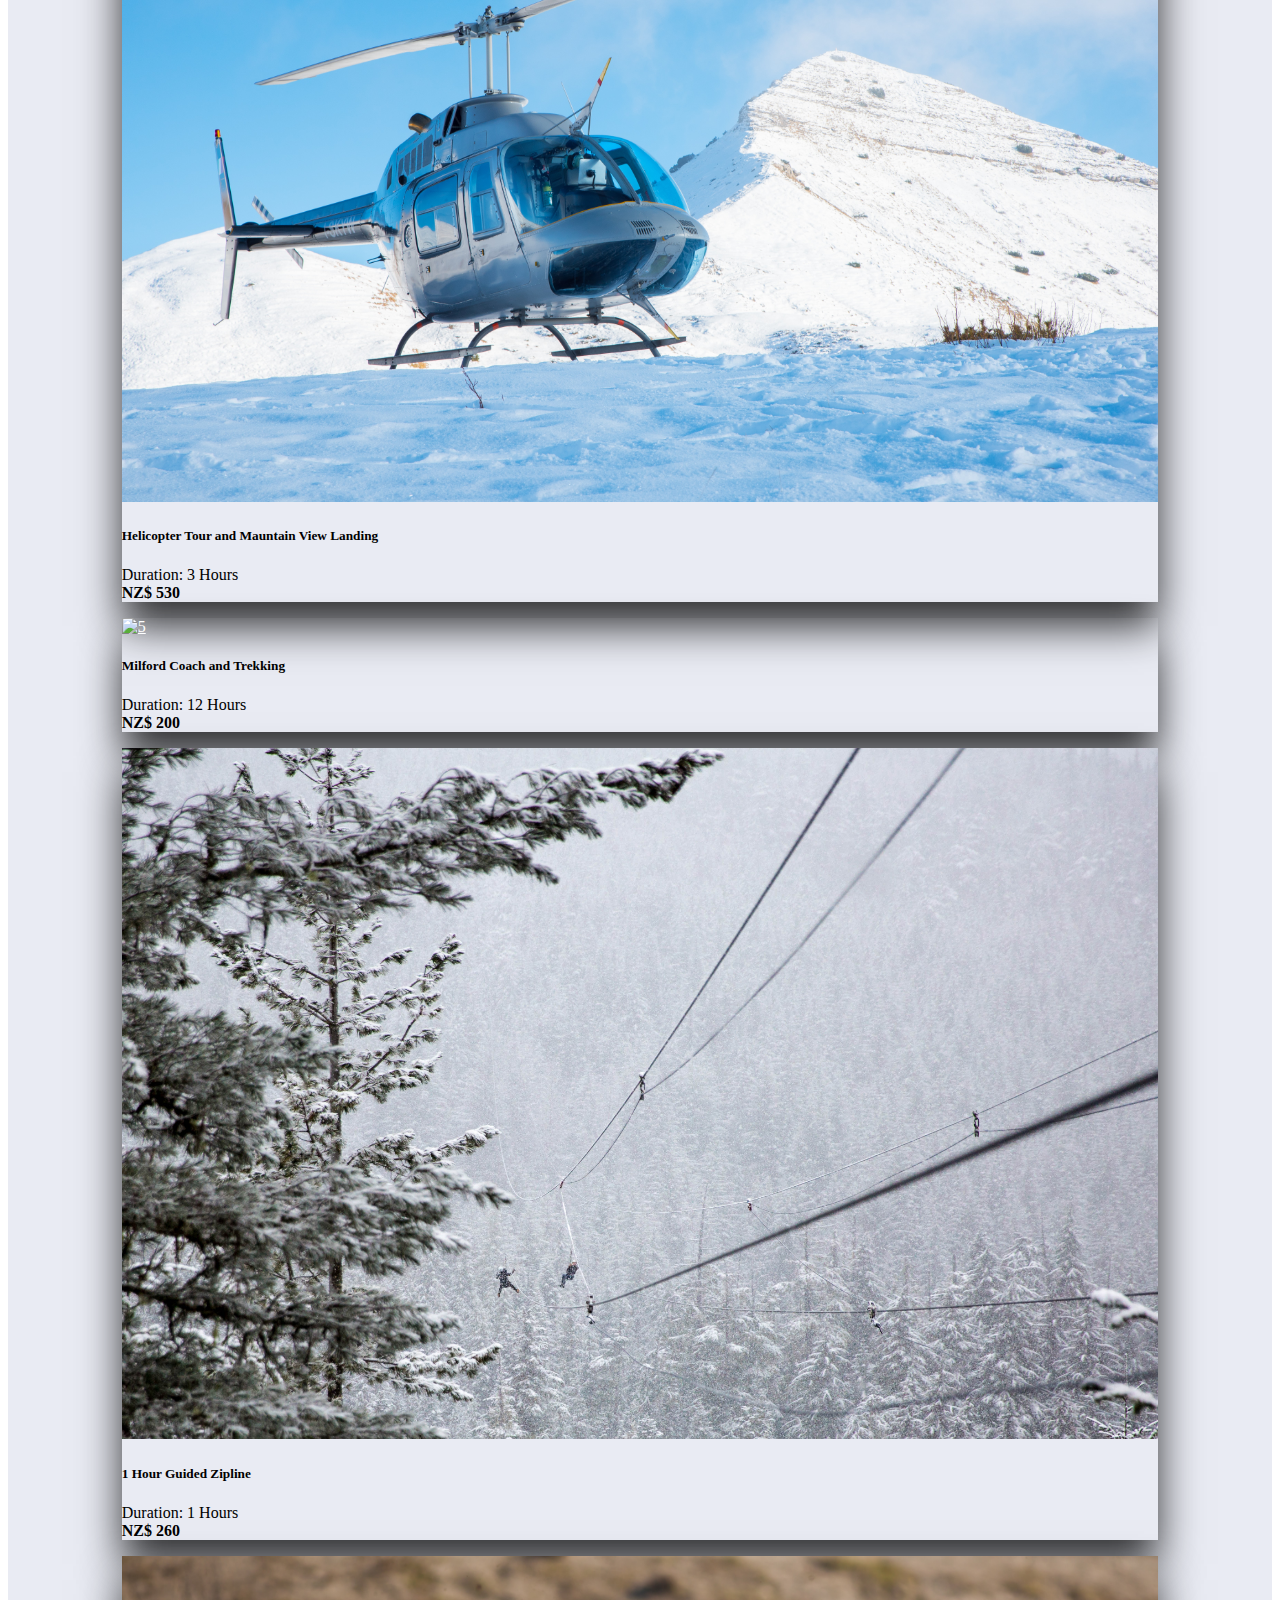
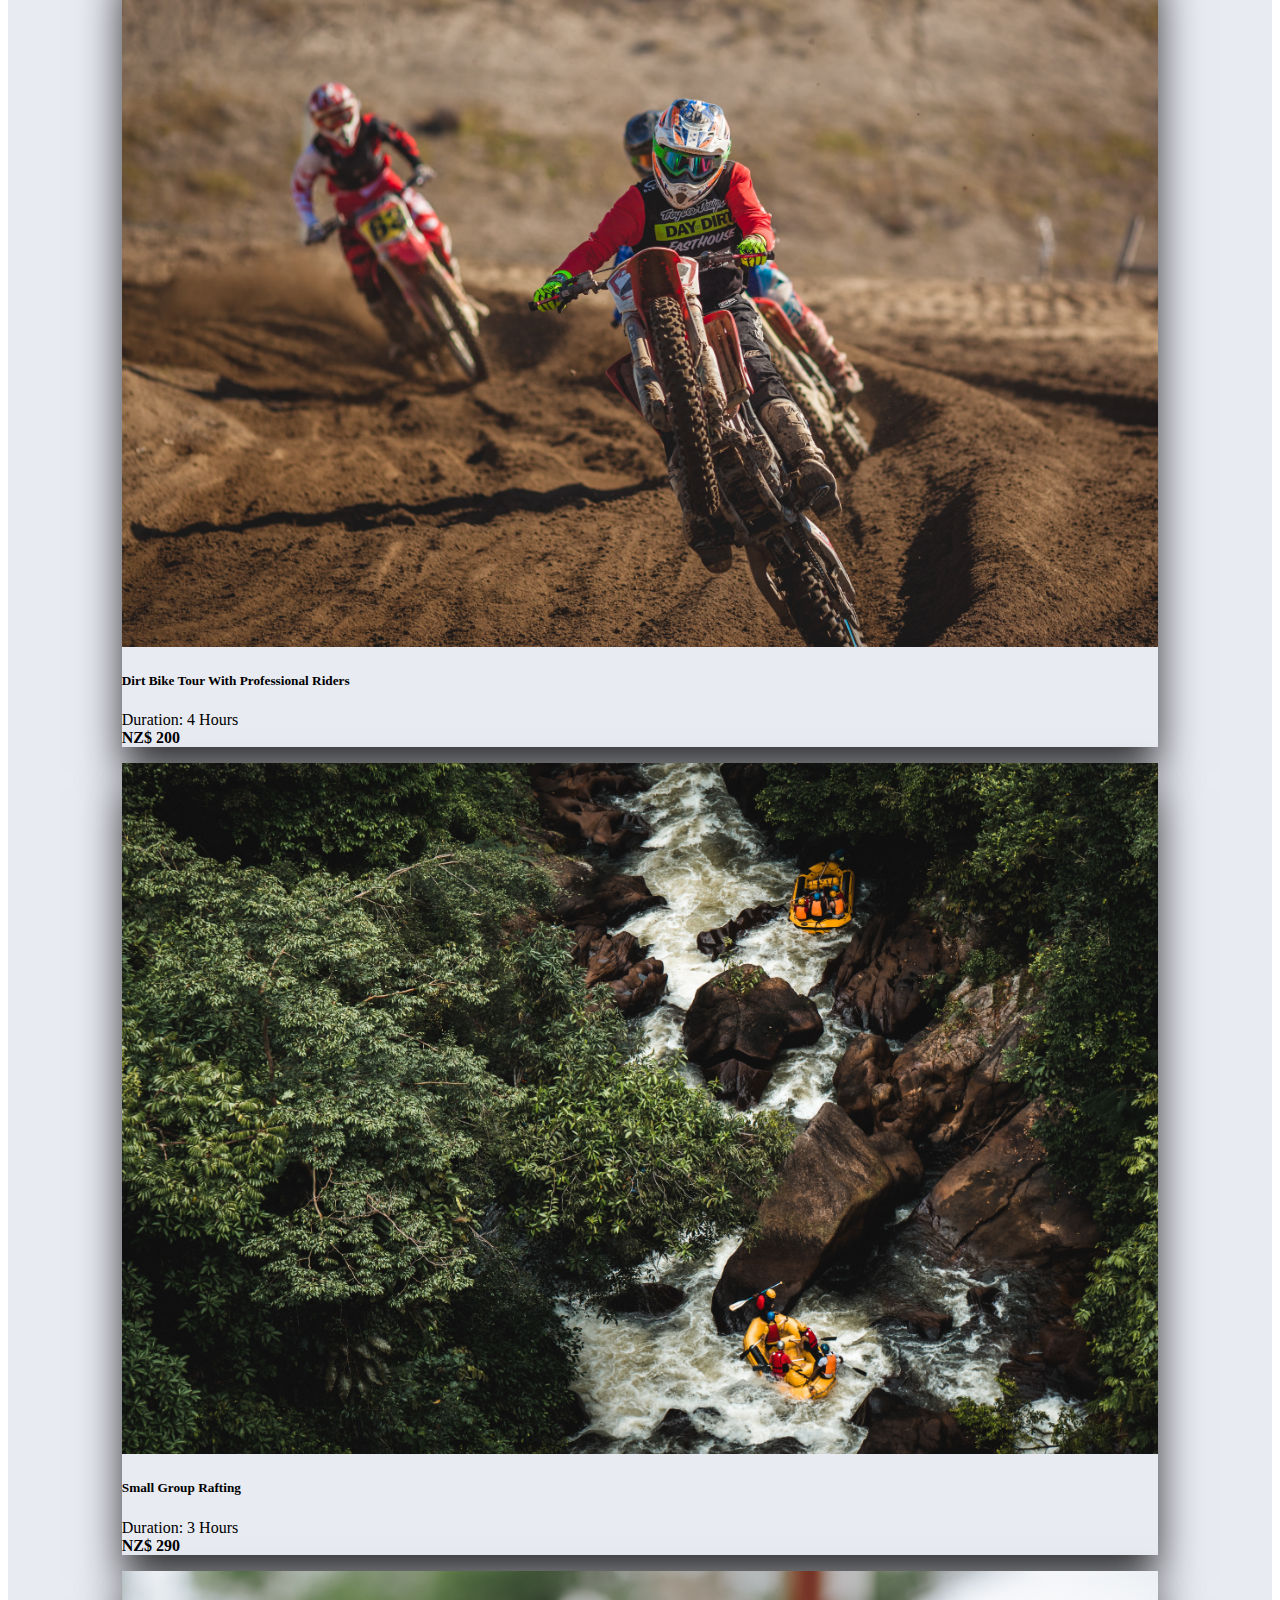
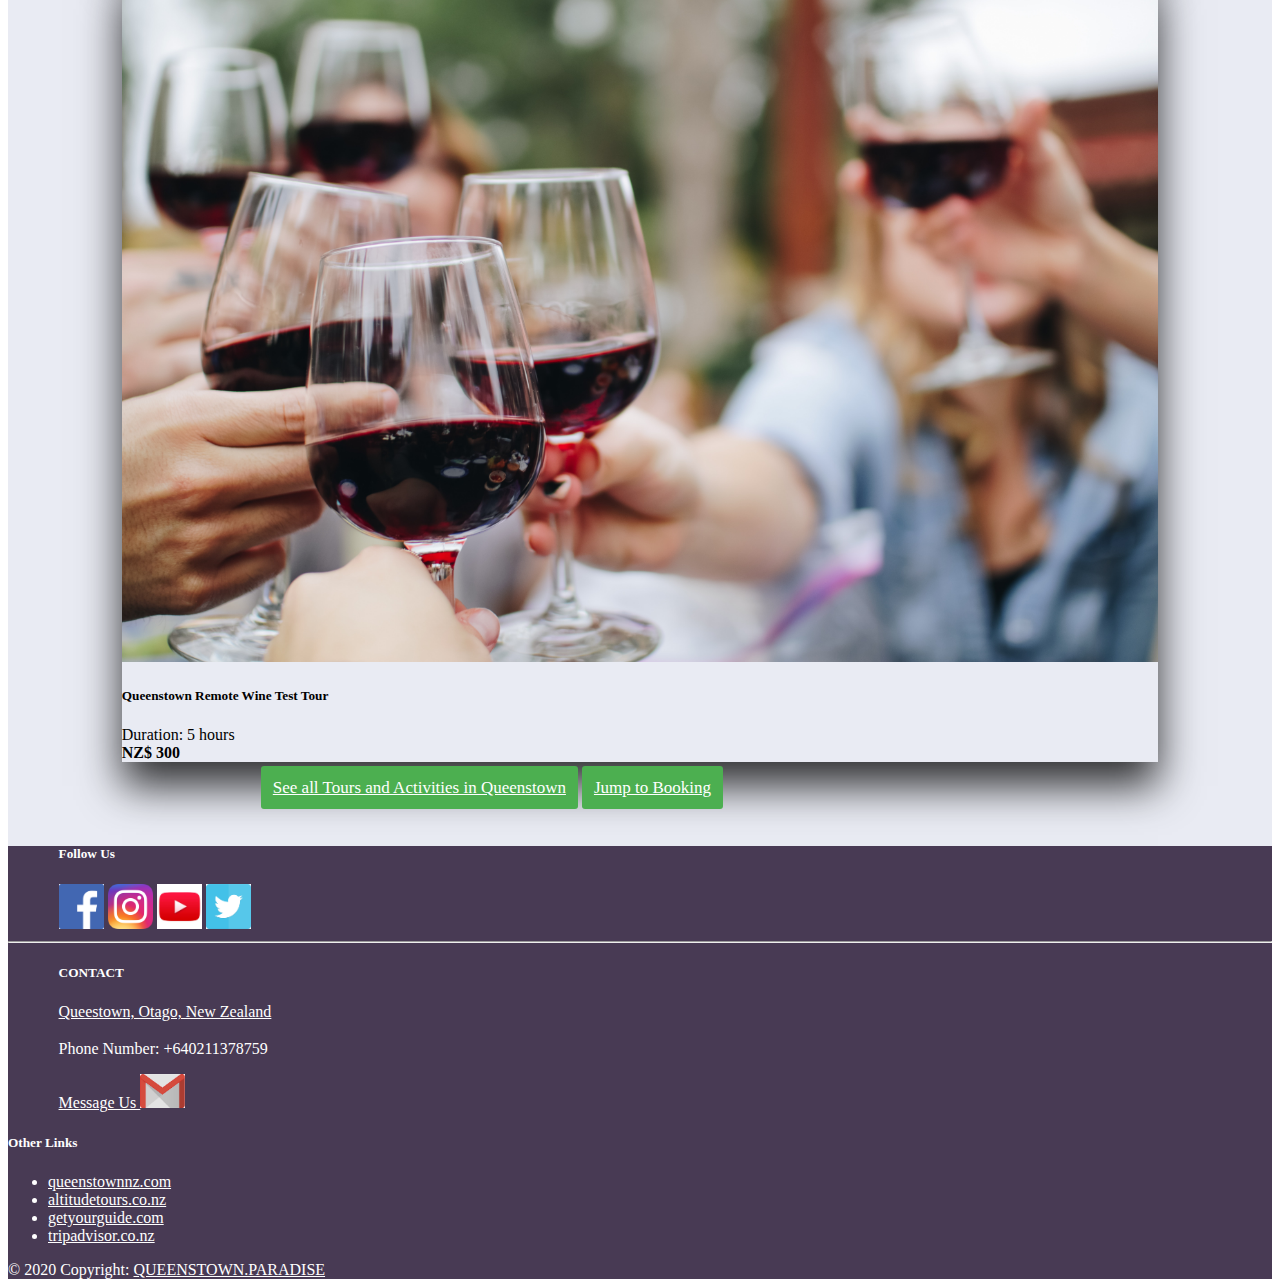
==== commit 694fc87c: "final one" ====
--- a/index.html
+++ b/index.html
@@ -14,6 +14,8 @@
      <script src="https://cdn.jsdelivr.net/gh/fancyapps/fancybox@3.5.7/dist/jquery.fancybox.min.js"></script>
      <script src="https://cdnjs.cloudflare.com/ajax/libs/popper.js/1.14.3/umd/popper.min.js" integrity="sha384-ZMP7rVo3mIykV+2+9J3UJ46jBk0WLaUAdn689aCwoqbBJiSnjAK/l8WvCWPIPm49" crossorigin="anonymous"></script>
     <script src="https://stackpath.bootstrapcdn.com/bootstrap/4.1.3/js/bootstrap.min.js" integrity="sha384-ChfqqxuZUCnJSK3+MXmPNIyE6ZbWh2IMqE241rYiqJxyMiZ6OW/JmZQ5stwEULTy" crossorigin="anonymous"></script>
+
+    <script src="https://cdnjs.cloudflare.com/ajax/libs/animejs/2.0.2/anime.min.js"></script>
 
   </head>
 <body>
@@ -40,15 +42,22 @@
          </ul>
        </div>
     </nav>
-
   <div class="jumbotron jumbotron-fluid">
-    <div class="shadow mb-5 bg-white rounded">
+    <div class="shadow mb-5 bg-white rounded container-coverpic">
         <a href="activity.html"><img src="img/222.jpg" alt="3" class="img-fluid"></a>
+        <div class="container-text justify-content-middle ">
+      <h1 class="ml3">Your Endless Adventure Begins at Queenstown</h1>
+     </div>
     </div>
-    <div class="container">
+    <div class="row">
+    <div class="container-intro col-md-8 col-sm-3 justify-content-middle intro">
+      <p>Queenstown is one of the best tourist destination in the world. Queenstown offers you varities of adventure and fun activities of your choice and Quenstown Paradise is here to Guide you through your adventure. In this website you will find different types of tours and activities. You can book your favorite activities now. Queenstown Paradise has 3 branches in Queenstown. Our main branch was established in 2015 with the goal to help visitors to choose and book their favorite tours and activities also, to guide them along the adventurous journey of natural paradise. We dont make bookings on Weekends. Our office is in the centre of Remarkable Park. Feel free to contact in our number - 021137895.</p>
+    </div>
+  </div>
+    <div class="container-pop">
           <h1 class="display-4">Popular Tours and Activities In Queenstown</h1>
       </div>
-    <div class="row row-cols-1 row-cols-md-2 main-row">
+    <div class="row row-cols-1 row-cols-md-2 row-cols-md-3 main-row">
       <div class="shadow mb-5 bg-white rounded">
        <div class="col mb-4">
         <div class="card">
@@ -162,5 +171,22 @@
       </div>
     </footer>
    </div>
+  <script>
+  anime.timeline({loop: true})
+ .add({
+   targets: '.ml3 .letter',
+   opacity: [1,6],
+   easing: "easeInOutQuad",
+   duration: 950,
+   delay: (el, i) => 50 * (i+1)
+ }).add({
+   targets: '.ml3',
+   opacity: 0,
+   duration: 1100,
+   easing: "easeOutExpo",
+   delay: 900
+ });
+  </script>
+
  </body>
 </html>
--- a/index.css
+++ b/index.css
@@ -4,6 +4,7 @@
 .bg-light {
     background-color: #521b67!important;
     height: 90px;
+    z-index: 1;
   }
 
 .navbar-light .navbar-logo {
@@ -44,7 +45,36 @@
   padding: 0rem 0rem;
   background-color: #e9ebf3;
 }
+.container-coverpic{
+  text-align: center;
+  position: relative;
+
+}
+.container-text{
+  left: 20px;
+  position: absolute;
+  top: 85%;
+  bottom: 50%;
+}
+
+.ml3 {
+  text-shadow: 2px 2px #56054d;
+  margin-right: 0px;
+  margin-left: 0px;
+  color: #ffceed;
+  font-weight: 300;
+  font-size: 17px;
+}
+.intro{
+  margin-top: 28px;
+  margin-left: 16%;
+  margin-right: 15%;
+  border: solid;
+  border-radius: 10px;
+}
+
 .display-4 {
+  margin-top: 50px;
   background-color: #9cbf8e;
   border: solid;
    text-align: center;
@@ -53,16 +83,20 @@
     font-weight: 600;
     line-height: 1.2;
   }
+  .container-pop{
+   margin-left: 10%;
+   margin-right: 10%;
+  }
 .container {
-    margin-top: 14px;
-    margin-bottom: 44px
+    margin-top: 20px;
+    margin-bottom: 50px
   }
 
 .mb-5, .my-5 {
     margin-bottom: 1rem!important;
   }
-  .shadow {
-    box-shadow: 0 1.5rem 2.5rem rgba(0,0,0,8.15)!important;
+.shadow {
+    box-shadow: 0 1.5rem 2.5rem rgba(0,0,0,0.80)!important;
 }
 .shadowbox{
   box-shadow: 5px;
@@ -71,8 +105,8 @@
     padding: 1rem!important;
   }
   .main-row{
-    margin-left: 5%;
-    margin-right: 5%;
+    margin-left: 9%;
+    margin-right: 9%;
   }
 
 .btn-group-lg>.btn, .btn-lg {
